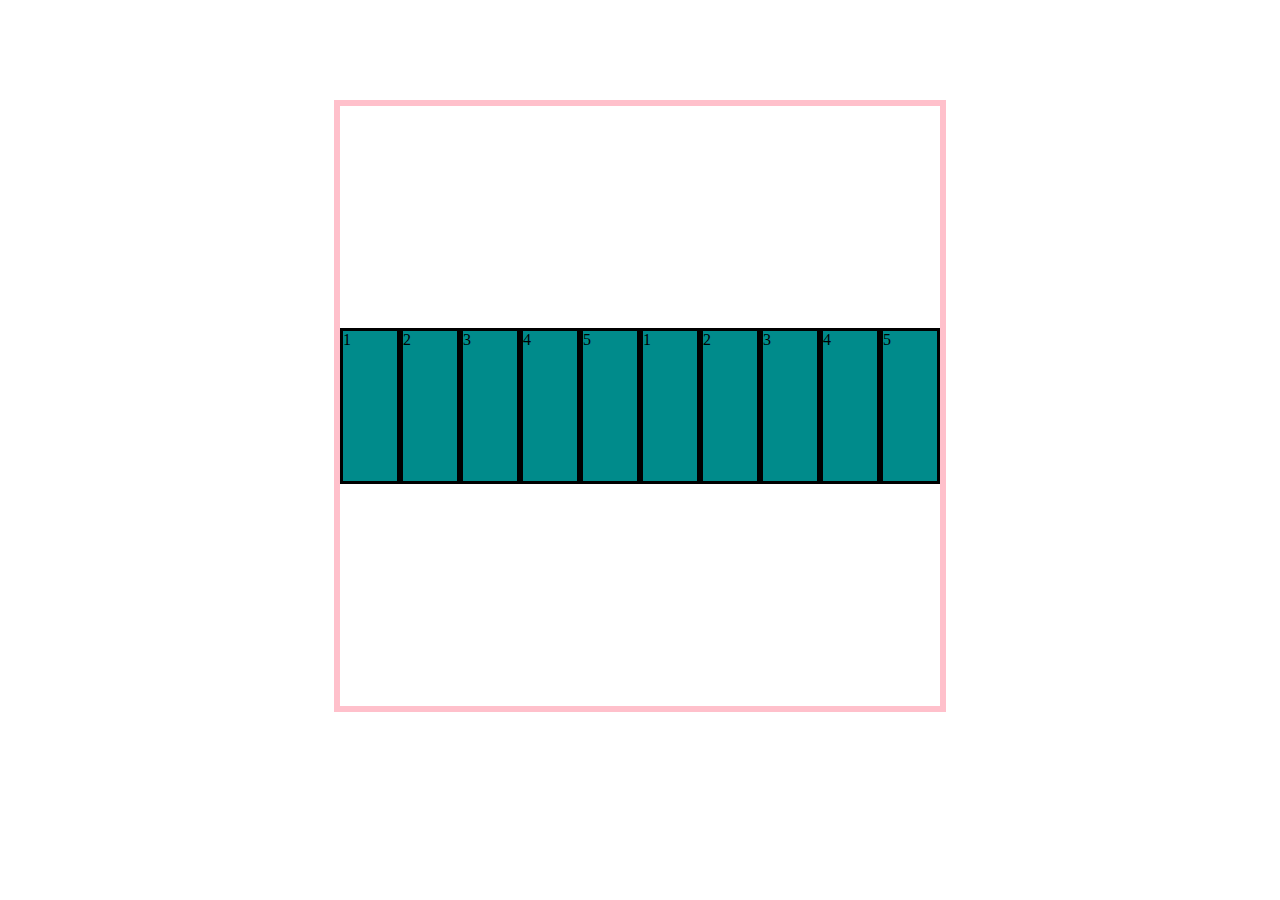
==== pages/qualifiedbox/cs.html @ 78b450c0 "动态渲染数据" ====
<!DOCTYPE html>
<html lang="en">
<head>
    <meta charset="UTF-8">
    <meta name="viewport" content="width=device-width, initial-scale=1.0">
    <title>Document</title>
    <style>
        *{
            margin: 0;
            padding: 0;
        }
        ul{
            list-style: none;
        }
        .lists{
            display: flex;
            /* flex-direction: row; */
            width: 600px;
            height: 600px;
            margin: 100px auto;
            border: 6px solid pink;
            align-items: center;
            justify-content: space-around;
        }
        .lists li{
            /* flex-wrap: wrap; */
            /* flex-grow: 2; */
            width: 300px;
            height:150px;
            background: darkcyan;
            border: 3px solid black;
        }
    </style>
</head>
<body>
    <ul class="lists">
        <li>1</li>
        <li>2</li>
        <li>3</li>
        <li>4</li>
        <li>5</li>
        <li>1</li>
        <li>2</li>
        <li>3</li>
        <li>4</li>
        <li>5</li>
    </ul>
</body>
</html>
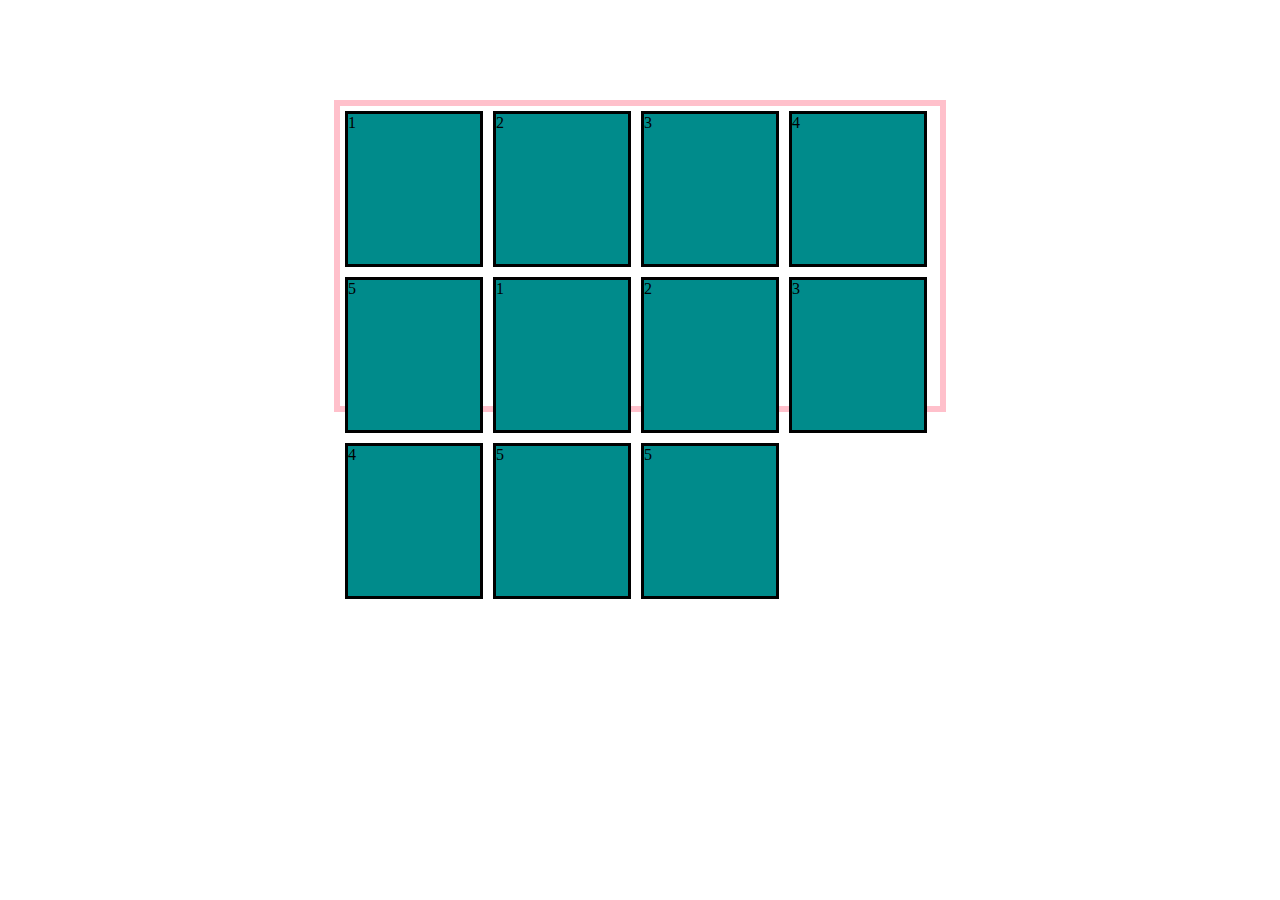
==== commit 20f9b9c7: "圣诞礼盒样式修改" ====
--- a/pages/qualifiedbox/cs.html
+++ b/pages/qualifiedbox/cs.html
@@ -1,37 +1,44 @@
 <!DOCTYPE html>
 <html lang="en">
+
 <head>
     <meta charset="UTF-8">
     <meta name="viewport" content="width=device-width, initial-scale=1.0">
     <title>Document</title>
     <style>
-        *{
+        * {
             margin: 0;
             padding: 0;
         }
-        ul{
+
+        ul {
             list-style: none;
         }
-        .lists{
+
+        .lists {
             display: flex;
-            /* flex-direction: row; */
+            justify-content: flex-start;
+            flex-wrap: wrap;
+            
             width: 600px;
-            height: 600px;
+            height: 300px;
             margin: 100px auto;
             border: 6px solid pink;
-            align-items: center;
-            justify-content: space-around;
         }
-        .lists li{
-            /* flex-wrap: wrap; */
-            /* flex-grow: 2; */
-            width: 300px;
-            height:150px;
+        
+        .lists li {
+            flex: 0 0 22%;
+            align-self: center;
+            margin: 5px;
+
+
+            height: 150px;
             background: darkcyan;
             border: 3px solid black;
         }
     </style>
 </head>
+
 <body>
     <ul class="lists">
         <li>1</li>
@@ -44,6 +51,8 @@
         <li>3</li>
         <li>4</li>
         <li>5</li>
+        <li>5</li>
     </ul>
 </body>
+
 </html>